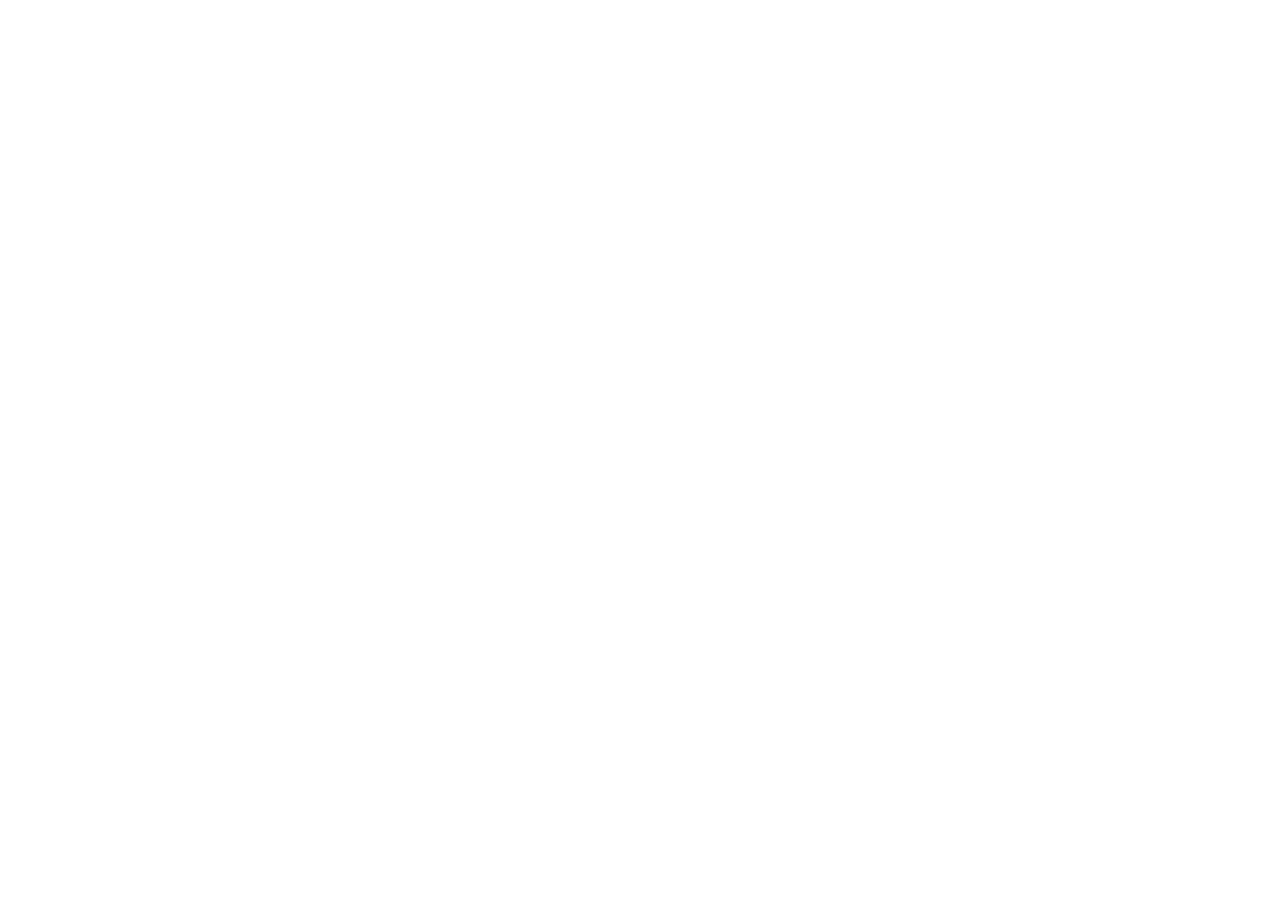
==== Prject1/index.html @ a3d1158e "created file for project 1" ====
<!DOCTYPE html>
<html lang="en">
<head>
         <meta charset="UTF-8">
         <meta name="viewport" content="width=device-width, initial-scale=1.0">
         <title>Project-1</title>
</head>
<body>
         
</body>
</html>
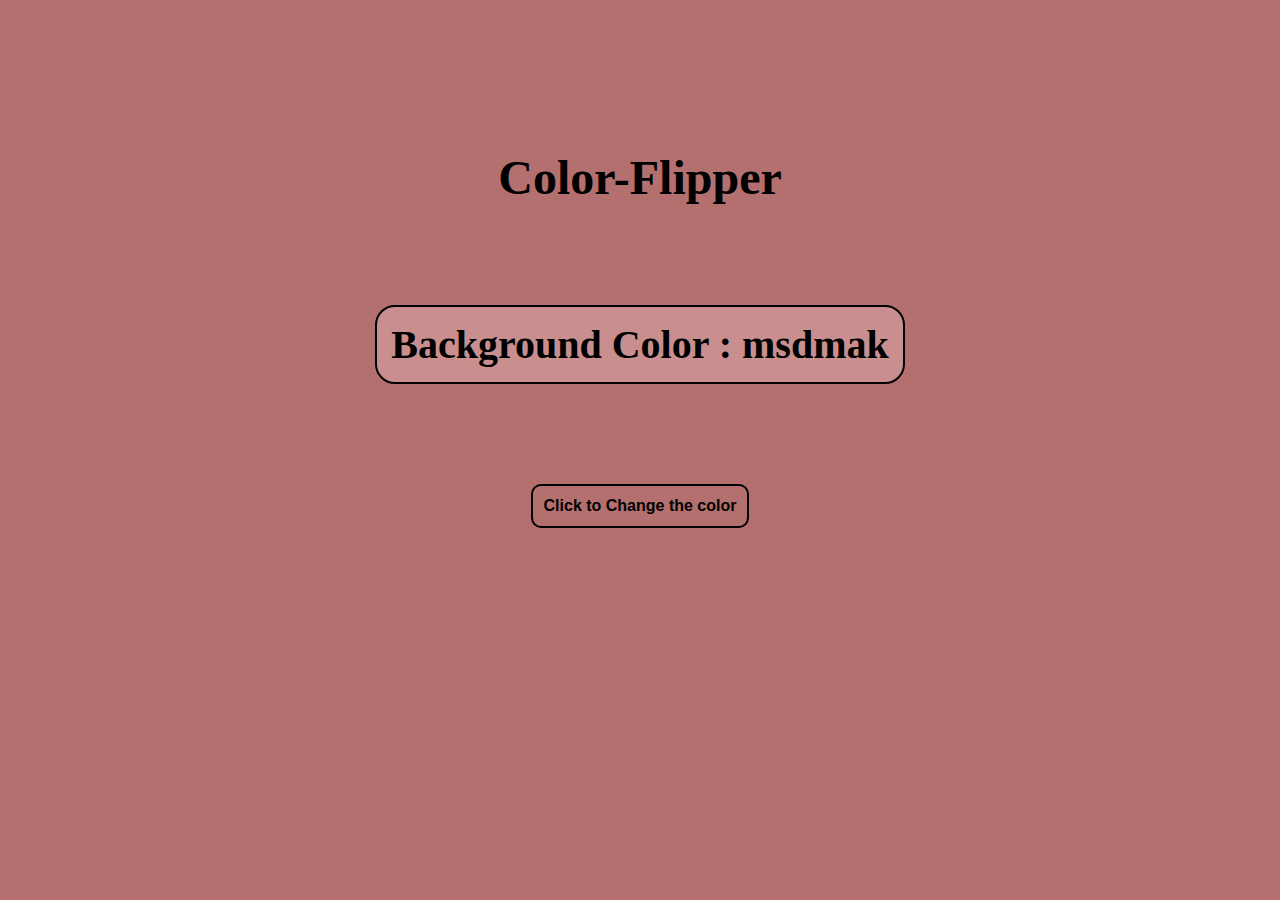
==== commit 50888c70: "Project1 Complete" ====
--- a/Prject1/index.html
+++ b/Prject1/index.html
@@ -4,8 +4,20 @@
          <meta charset="UTF-8">
          <meta name="viewport" content="width=device-width, initial-scale=1.0">
          <title>Project-1</title>
+
+         <!-- CSS -->
+         <link rel="stylesheet" href="./style.css">
 </head>
 <body>
+         <h1>Color-Flipper</h1>
+
+         <div class="box"><p><strong>Background Color : <span id="colorCode">msdmak</span></strong></p></div>
          
+         <!-- button -->
+         <button>Click to Change the color</button>
+
+         <!-- Javascript -->
+         <script src="./project1.js"></script>
+
 </body>
 </html>--- a/Prject1/style.css
+++ b/Prject1/style.css
@@ -0,0 +1,39 @@
+*{
+         padding: 0;
+         margin: 0;
+         box-sizing: border-box;
+}
+
+body{
+         display: flex;
+         justify-content: center;
+         align-items: center;
+         flex-direction: column;
+         row-gap: 100px;
+         padding: 150px;
+         background-color: #b46f6f;
+}
+
+.box{
+         border: 2px solid black;
+         background-color: #c98e8e;
+         padding: 14px;
+         border-radius: 20px;
+}
+
+h1{
+         font-size: 3rem;
+}
+p{
+         font-size: 2.5rem;
+}
+button{
+         background-color: transparent;
+         padding: 11px;
+         font-size: 1rem;
+         border-radius: 10px;
+         cursor: pointer;
+         border: 2px solid black;
+         font-size: 1rem;
+         font-weight: 800;
+}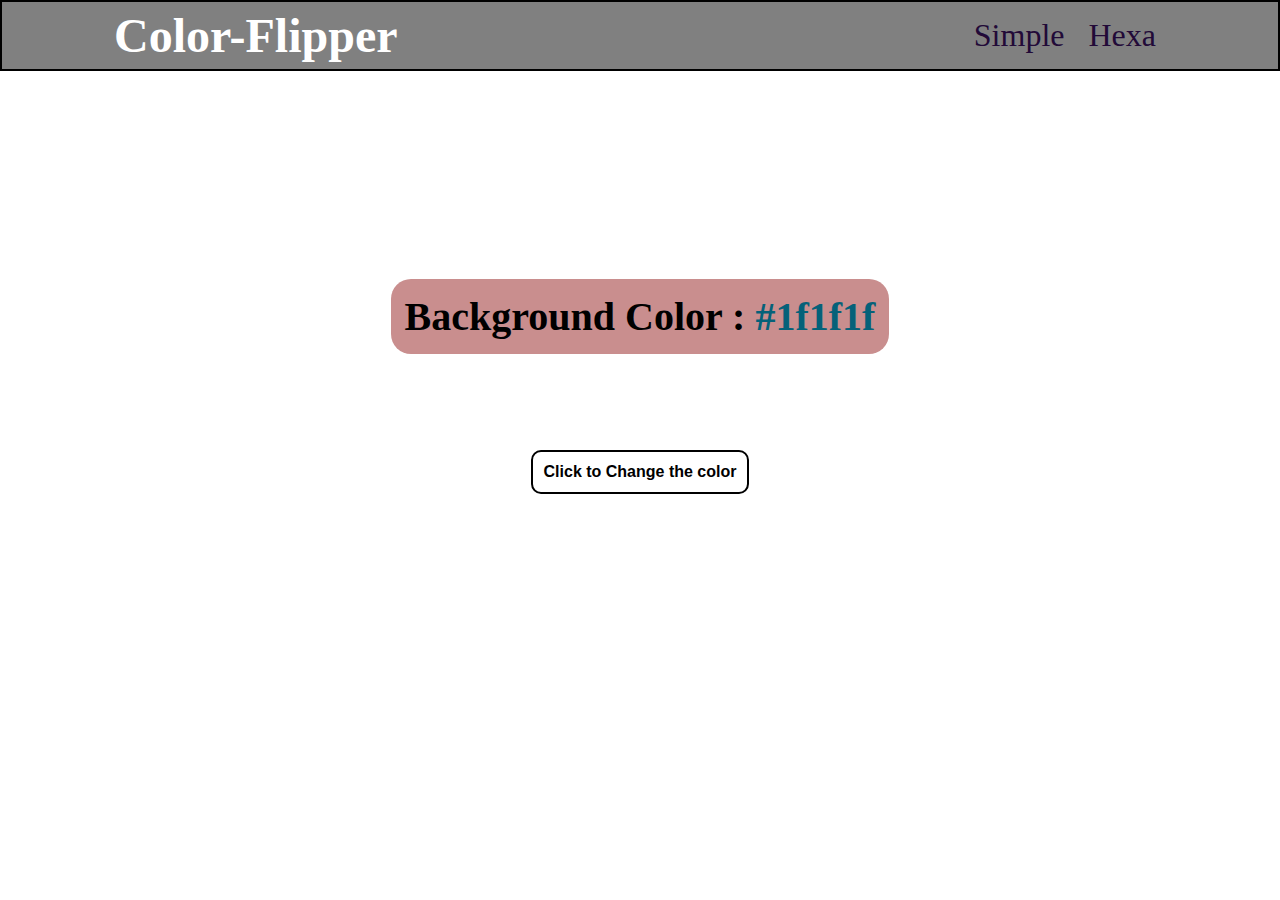
==== commit 5bcfd0de: "updated project1" ====
--- a/Prject1/index.html
+++ b/Prject1/index.html
@@ -9,15 +9,27 @@
          <link rel="stylesheet" href="./style.css">
 </head>
 <body>
-         <h1>Color-Flipper</h1>
+         <!--  -->
+         <nav>
+  
+                  <h1>Color-Flipper</h1>
+                  <ul>
+                           <li><a href="./index.html">Simple</a></li>
+                           <!-- <li><a href="./hex.html">Hexa</a></li> -->
+                           <li><a href="./hexa.js">Hexa</a></li>
+                           
+                  </ul>    
+         </nav>
+         <main>
+                  <div class="box"><p><strong>Background Color : <span id="colorCode">#1f1f1f</span></strong></p></div>
+                  
+                  <!-- button -->
+                  <button>Click to Change the color</button>
 
-         <div class="box"><p><strong>Background Color : <span id="colorCode">msdmak</span></strong></p></div>
+         </main>
          
-         <!-- button -->
-         <button>Click to Change the color</button>
-
          <!-- Javascript -->
-         <script src="./project1.js"></script>
+         <script src="./simple.js"></script>
 
 </body>
 </html>--- a/Prject1/style.css
+++ b/Prject1/style.css
@@ -4,26 +4,56 @@
          box-sizing: border-box;
 }
 
-body{
-         display: flex;
-         justify-content: center;
-         align-items: center;
-         flex-direction: column;
-         row-gap: 100px;
-         padding: 150px;
-         background-color: #b46f6f;
-}
+
 
 .box{
-         border: 2px solid black;
          background-color: #c98e8e;
          padding: 14px;
          border-radius: 20px;
 }
 
+nav{
+         border: 2px solid black;
+         background-color: grey;
+         display: flex;
+         justify-content: space-between;
+         align-items: center;
+         padding: .3rem 7rem;
+}
+
+li{
+         text-decoration: none;
+         display: inline-block;
+         font-size: 2rem;
+         padding: 10px;
+         
+}
+#colorCode{
+         color: rgb(5, 97, 121);
+}
+a:hover{
+         background-color: rgb(7, 107, 32);
+         font-weight: 900;
+
+}
+a{
+         text-decoration: none;
+         color: rgb(34, 10, 56);
+}
+main{
+         display: flex;
+         justify-content: center;
+         align-items: center;
+         flex-direction: column;
+         row-gap: 6rem;
+         padding-top: 13rem;
+}
 h1{
+         color: white;
          font-size: 3rem;
+
 }
+
 p{
          font-size: 2.5rem;
 }
